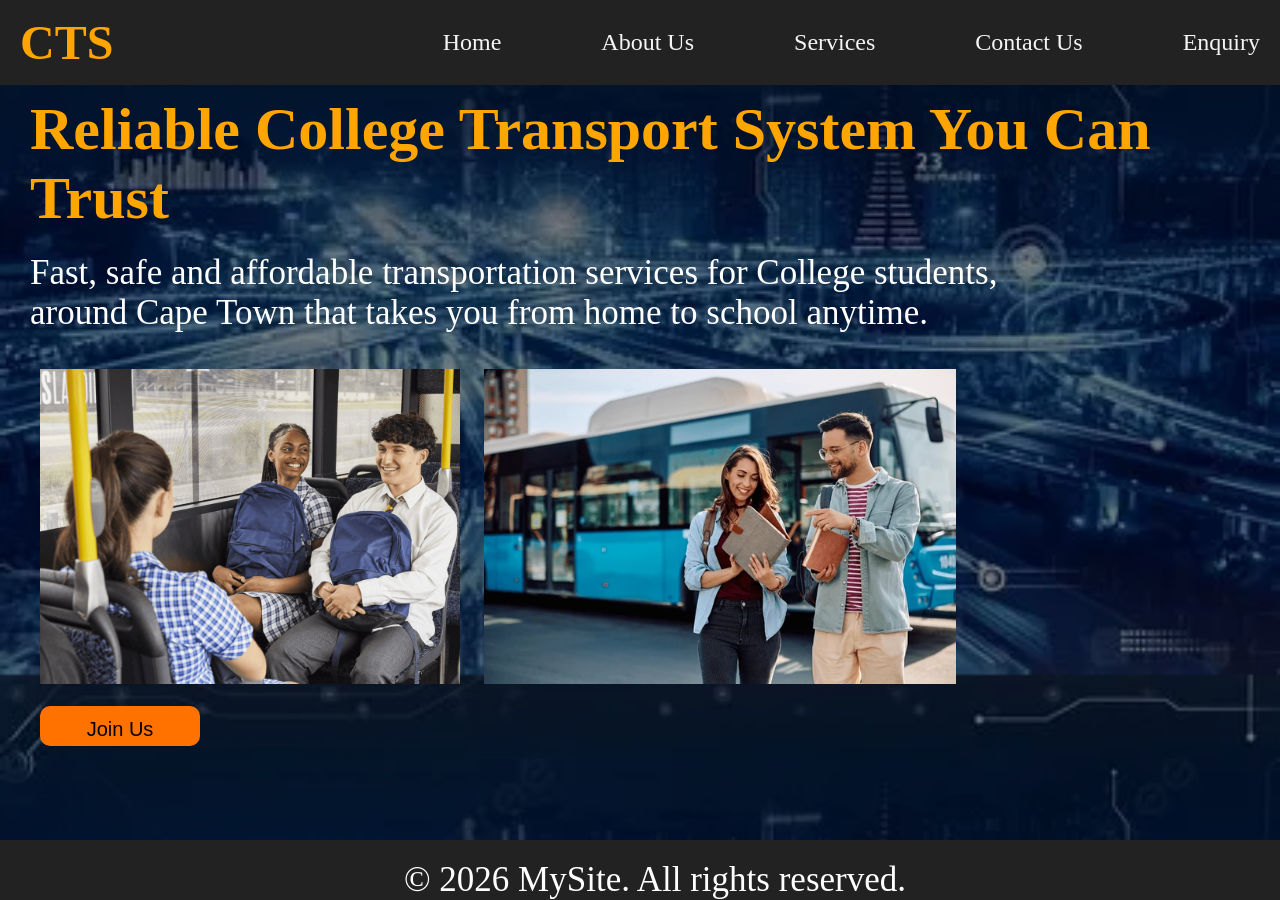
==== index.html @ a3783bdc "Initial commit: Add enquiry.js" ====
<!DOCTYPE html>
<html lang="en">
<head>
    <meta charset="UTF-8">
    <meta name="viewport" content="width=device-width, initial-scale=1.0">
    <meta name="description"
content="College Transport System providing safe and reliable transport services for students.">

<meta name="keywords"
content="college transport, shuttle service, student transport, bus routes">

<meta name="author"
content="Athobe Ntshonga">
    <title>College Transport System | Safe Student Transport</title>
    <link rel="stylesheet" href="style.css">
    <style>
        body {
             width: 100%;
    background: linear-gradient(to top,rgba(0,0,0,0.5)50%,rgba(0,0,0,0.5)50%), url(images/pic1.webp);
    background-position: center;
    background-size: cover;
    height: 70vh;
        }
       
    </style>
</head>
<body>
     
         <header>
         <div class="logo">CTS</div>
         <div class="hamburger" onclick="toggleMenu()"></div>
    <nav id="nav">
        <ul>
             <li><a href="index.html">Home</a></li>
            <li><a href="aboutus.html">About Us</a></li>
            <li><a href="services.html">Services</a></li>
            <li><a href="contactus.html">Contact Us</a></li>
             <li><a href="enquiry.html">Enquiry</a></li>
        </ul>
    </nav>
   
    </header>
    
    <h1>Reliable College Transport System You Can Trust</h1>
    <p>Fast, safe and affordable transportation services for College students,<br> around Cape Town that takes you from home to school anytime.</p>
    <br><br>
    <img src="images/kids-on-bus.png" style="height: 50%; margin-left: 40px;">
    <img src="images/university students from transport.webp" style="height: 50%; margin-left: 20px;"> <br><br>

    <button class="#"><a href="#">Join Us</a></button>
</div>
   
     <!--SCRIPT-->
    <script>
        function toggleMenu() {
         document.getElementById("nav").classList.toggle("active");
        }
    </script>
     <footer>
        <p>&copy; 2026 MySite. All rights reserved.</p>
    </footer>
</body>
</html>
---- style.css ----
/* Basic css Reset */
*{
    margin: 0;
    padding: 0;
}

.main {
    width: 100%;
    background: linear-gradient(to top,rgba(0,0,0,0.5)50%,rgba(0,0,0,0.5)50%), url(images/pic1.webp);
    background-position: center;
    background-size: cover;
    height: 100vh;
}
/* HEADER */
       header {
        background: #222;
        color: #fff;
        padding: 15px 20px;
        display: flex;
        justify-content: space-between;
        align-items: center;
       }
       /* LOGO */
       .logo {
        font-size: 300%;
        font-weight: bold;
        color: orange;
       }
       /* NAVIGATION */
       nav {
        display: flex;
       }
       nav ul {
        list-style: none;
        display: flex;
       }
       nav ul li {
        margin-left: 100px;
       }
       nav ul li a{
        color: whitesmoke;
        text-decoration: none;
        font-size: 150%;
       }
       nav ul li a:hover {
    color: orange;
       }
       /* HAMBURGER */
       .hamburger {
        display: none;
        flex-direction: column;
        cursor: pointer;
       }
       .hamburger div {
        width: 25px;
        height: 3px;
        background: white;
        margin: 4px;
       }
       h1 {
        color: orange;
        padding-top: 10px;
        margin-left: 30px;
        font-size: 60px;
        font-family: 'Times New Roman';
       }
       h2 {
        color: orange;
       }
       h3 {
        color: orange;
       }
       p {
        color: white;
        padding-top: 20px;
        font-size: 35px;
        margin-left: 30px;
       }
       button{
        width: 160px;
        height: 40px;
        background: #ff7200;
        border: none;
        margin-left: 40px;
        font-size: 20px;
        border-radius: 10px;
        cursor: pointer;
       }
       button a{
        text-decoration: none;
        color: black;
       }
       
       @keyframes scroll {
        0% {transform: translateX(0); }
        100% {transform: translateX(-100%); }
       }
       /* IMAGE SECTION */
       .CONTAINER {
        padding: 20PX;
        text-align: center;
       }
       /* FOOTER */ 
       footer {
        background: #222;
        color: white;
        text-align: center;
        padding: 0;
        position: fixed;
        bottom: 0%;
        width: 100%;
       }
       /* Form */
       form{
            margin-left: 50px;
            font-size: 20px;
        }
        /* Responsive web page */

        @media (max-width: 768px){
        nav ul {
            flex-direction: column;
            background: #444;
            width: 100%;
        }
        nav ul li {
            margin: 10px 0;
            text-align: center;
        }
        .hamburger {
            display: block;
        }
        nav ul.active {
            display: flex;
        }
        footer {
            font-size: 14px;
            bottom: 0;
        }
        h1{
            font-size: clamp(2rem, 5vw, 4rem);
        }
    }
    .form-section{
    max-width:700px;
    margin:40px auto;
}

form{
    display:flex;
    flex-direction:column;
    gap:1px;
    padding: 30px;
    border-radius: 12px;
    box-shadow: 0 4px 15px
    rgba(0,0,0,0.15);
    background-color: white;
}

input,
select,
textarea{
    padding:10px;
    border:1px solid #ccc;
    border-radius:5px;
}

button{
    padding:12px;
    cursor:pointer;
}

.error{
    color:red;
    font-weight:bold;
}

.success{
    color:green;
    font-weight:bold;
}
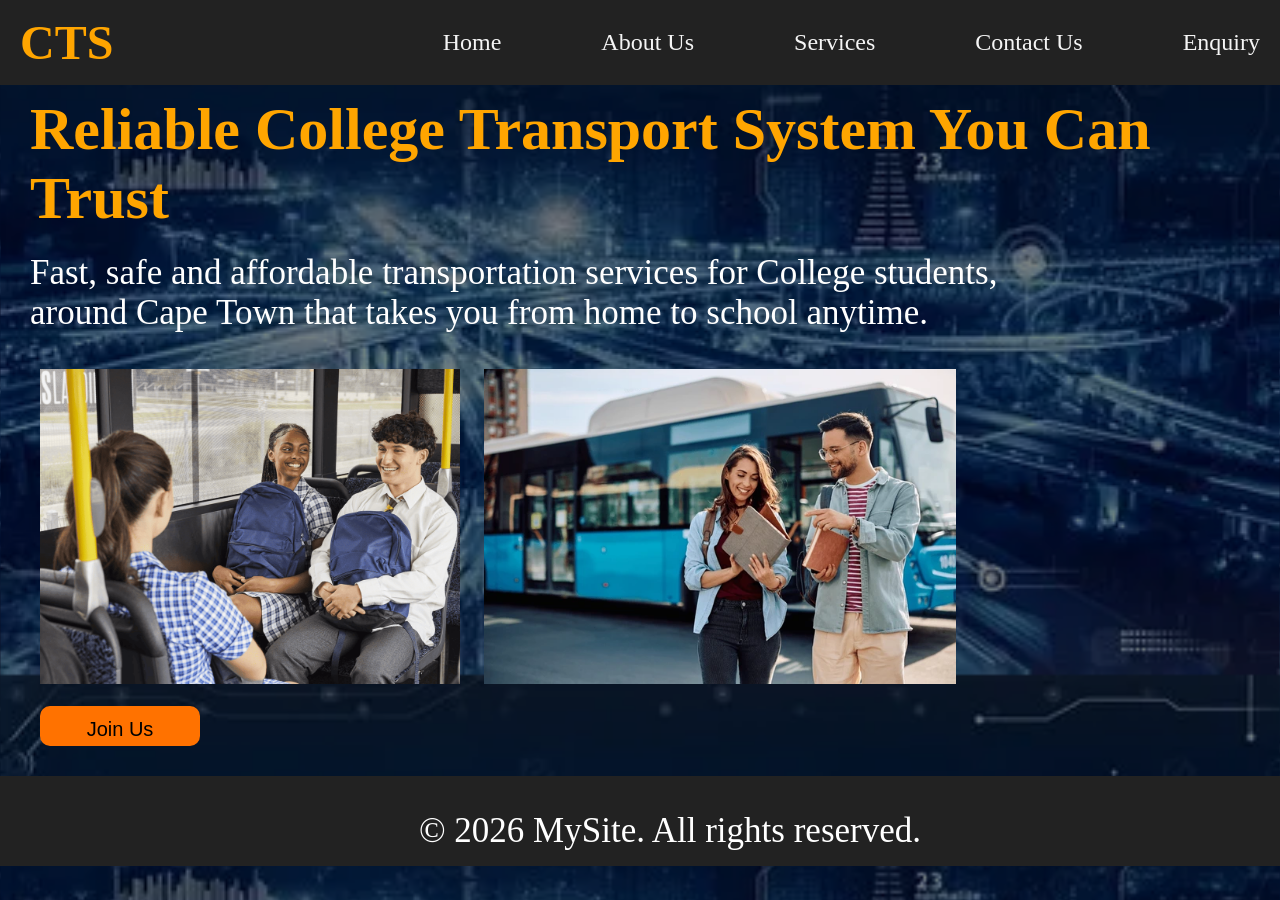
==== commit 3e9f0eb4: "Initial commit: Add enquiry.js contact.js join.js" ====
--- a/index.html
+++ b/index.html
@@ -46,8 +46,41 @@
     <br><br>
     <img src="images/kids-on-bus.png" style="height: 50%; margin-left: 40px;">
     <img src="images/university students from transport.webp" style="height: 50%; margin-left: 20px;"> <br><br>
+     <button id="joinBtn">Join Us</button>
+    <div id="joinFormContainer" style="display:none;">
+    <h2>Student Transport Registration</h2>
 
-    <button class="#"><a href="#">Join Us</a></button>
+    <form id="joinForm">
+
+        <label>Full Name</label>
+        <input type="text" id="studentName">
+
+        <label>Student Number</label>
+        <input type="text" id="studentNumber">
+
+        <label>Email Address</label>
+        <input type="email" id="studentEmail">
+
+        <label>Pickup Area</label>
+        <select id="pickupArea">
+            <option value="">Select Area</option>
+            <option value="Cape Town CBD">Cape Town CBD</option>
+            <option value="Khayelitsha">Khayelitsha</option>
+            <option value="Mitchells Plain">Mitchells Plain</option>
+            <option value="Bellville">Bellville</option>
+            <option value="Parow">Parow</option>
+        </select>
+
+        <button type="submit">Register</button>
+
+    </form>
+
+    <div id="joinResponse"></div>
+</div>
+
+    
+</div>
+<script src="join.js"></script>
 </div>
    
      <!--SCRIPT-->
--- a/style.css
+++ b/style.css
@@ -102,14 +102,13 @@
        }
        /* FOOTER */ 
        footer {
-        background: #222;
-        color: white;
-        text-align: center;
-        padding: 0;
-        position: fixed;
-        bottom: 0%;
-        width: 100%;
-       }
+    background: #222;
+    color: white;
+    text-align: center;
+    padding: 15px;
+    width: 100%;
+    margin-top: 30px;
+}
        /* Form */
        form{
             margin-left: 50px;
@@ -178,4 +177,20 @@
 .success{
     color:green;
     font-weight:bold;
+}
+#joinFormContainer{
+    background: white;
+    padding: 20px;
+    margin: 30px;
+    border-radius: 10px;
+    max-width: 600px;
+}
+
+.error{
+    color: red;
+}
+
+.success{
+    color: green;
+    font-weight: bold;
 }
